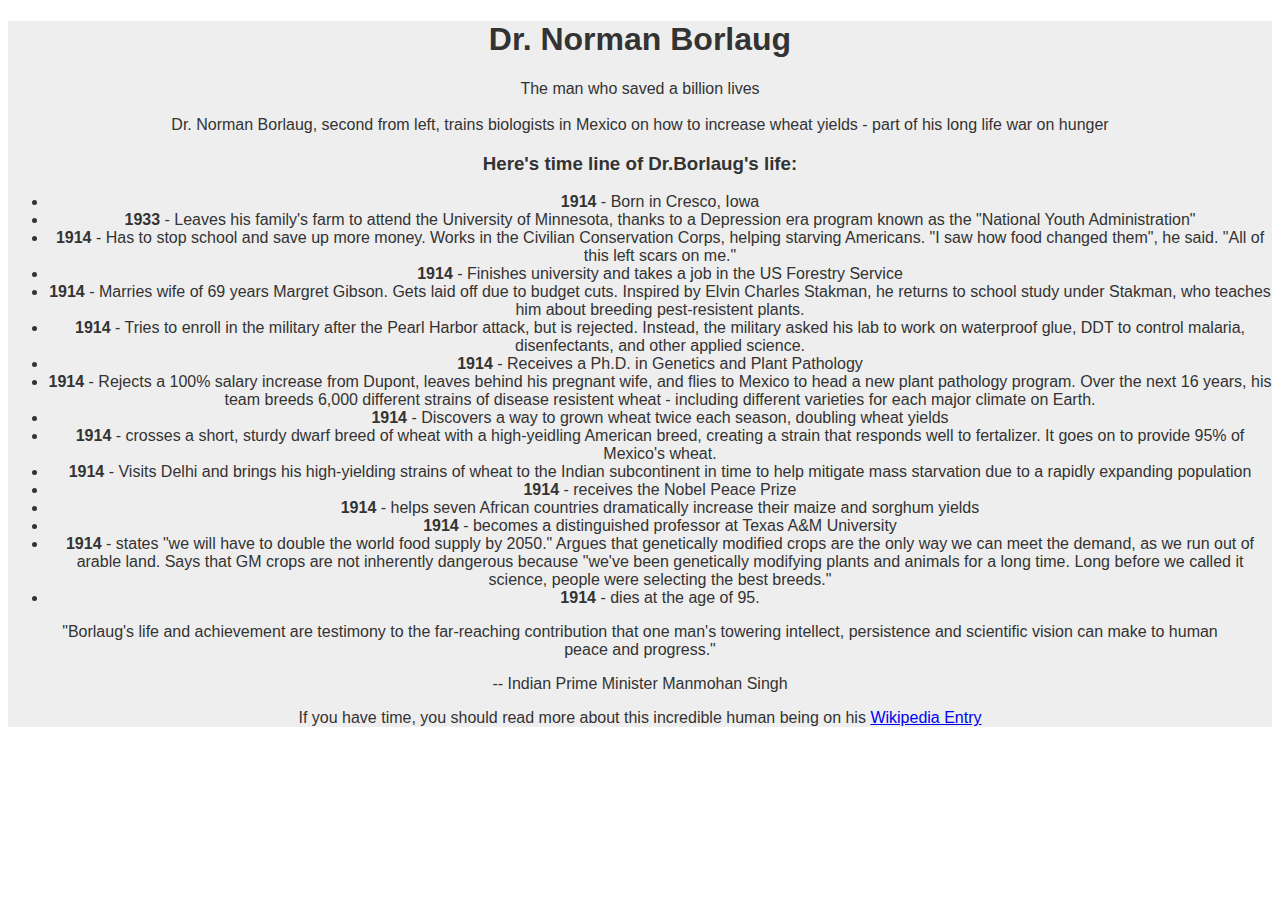
==== Responsive Web Design/Tribute page/Main.html @ 37ddf800 "first commit" ====
<!DOCTYPE html>
<html lang="de">

<head>
    <meta charset="UTF-8">
    <title>Tribute page</title>
    <script type="text/script" src="https://cdn.freecodecamp.org/testable-projects-fcc/v1/bundle.js."></script>
    <link rel="stylesheet" href="Main.css" />
</head>

<body>
    <section id="main">
        <h1 id="title">Dr. Norman Borlaug</h1>
        <div>The man who saved a billion lives</div>

        <div id="img-div">
            <img id="image" src="https://c2.staticflickr.com/4/3689/10613180113_fdf7bcd316_b.jpg" alt "pic from flickr">
            <figcaption id="img-caption">Dr. Norman Borlaug, second from left, trains biologists in Mexico on how to increase wheat yields - part of his
                long life war on hunger</figcaption>
        </div>

        <div id="tribute-info">
            <h3>Here's time line of Dr.Borlaug's life:</h3>
            <ul>
                <li>
                    <strong>1914</strong> - Born in Cresco, Iowa</li>
                <li>
                    <strong>1933</strong> - Leaves his family's farm to attend the University of Minnesota, thanks to a Depression
                    era program known as the "National Youth Administration"</li>
                <li>
                    <strong>1914</strong> - Has to stop school and save up more money. Works in the Civilian Conservation Corps,
                    helping starving Americans. "I saw how food changed them", he said. "All of this left scars on me."</li>
                <li>
                    <strong>1914</strong> - Finishes university and takes a job in the US Forestry Service</li>
                <li>
                    <strong>1914</strong> - Marries wife of 69 years Margret Gibson. Gets laid off due to budget cuts. Inspired by
                    Elvin Charles Stakman, he returns to school study under Stakman, who teaches him about breeding pest-resistent
                    plants.</li>
                <li>
                    <strong>1914</strong> - Tries to enroll in the military after the Pearl Harbor attack, but is rejected. Instead,
                    the military asked his lab to work on waterproof glue, DDT to control malaria, disenfectants, and other
                    applied science.</li>
                <li>
                    <strong>1914</strong> - Receives a Ph.D. in Genetics and Plant Pathology</li>
                <li>
                    <strong>1914</strong> - Rejects a 100% salary increase from Dupont, leaves behind his pregnant wife, and flies
                    to Mexico to head a new plant pathology program. Over the next 16 years, his team breeds 6,000 different
                    strains of disease resistent wheat - including different varieties for each major climate on Earth.</li>
                <li>
                    <strong>1914</strong> - Discovers a way to grown wheat twice each season, doubling wheat yields</li>
                <li>
                    <strong>1914</strong> - crosses a short, sturdy dwarf breed of wheat with a high-yeidling American breed, creating
                    a strain that responds well to fertalizer. It goes on to provide 95% of Mexico's wheat.</li>
                <li>
                    <strong>1914</strong> - Visits Delhi and brings his high-yielding strains of wheat to the Indian subcontinent
                    in time to help mitigate mass starvation due to a rapidly expanding population</li>
                <li>
                    <strong>1914</strong> - receives the Nobel Peace Prize</li>
                <li>
                    <strong>1914</strong> - helps seven African countries dramatically increase their maize and sorghum yields</li>
                <li>
                    <strong>1914</strong> - becomes a distinguished professor at Texas A&M University</li>
                <li>
                    <strong>1914</strong> - states "we will have to double the world food supply by 2050." Argues that genetically
                    modified crops are the only way we can meet the demand, as we run out of arable land. Says that GM crops
                    are not inherently dangerous because "we've been genetically modifying plants and animals for a long
                    time. Long before we called it science, people were selecting the best breeds."</li>
                <li>
                    <strong>1914</strong> - dies at the age of 95.</li>
            </ul>
        </div>
        <blockquote>
            <p>"Borlaug's life and achievement are testimony to the far-reaching contribution that one man's towering intellect,
                persistence and scientific vision can make to human peace and progress."</p>
            <div>-- Indian Prime Minister Manmohan Singh</div>
        </blockquote>
        <p>
            If you have time, you should read more about this incredible human being on his
            <a id="tribute-link" target="_blank" href="https://en.wikipedia.org/wiki/Norman_Borlaug">Wikipedia Entry</a>
        </p>
    </section>
</body>

</html>
---- Responsive Web Design/Tribute page/Main.css ----
html, body {
    font-family:"Trebuchet MS", Helvetica, sans-serif;
    text-align:center;
    min-width:260px; 
    color:#333;
}

#main {
    margin: 30 auto; 
    background-color:  #eee;
}
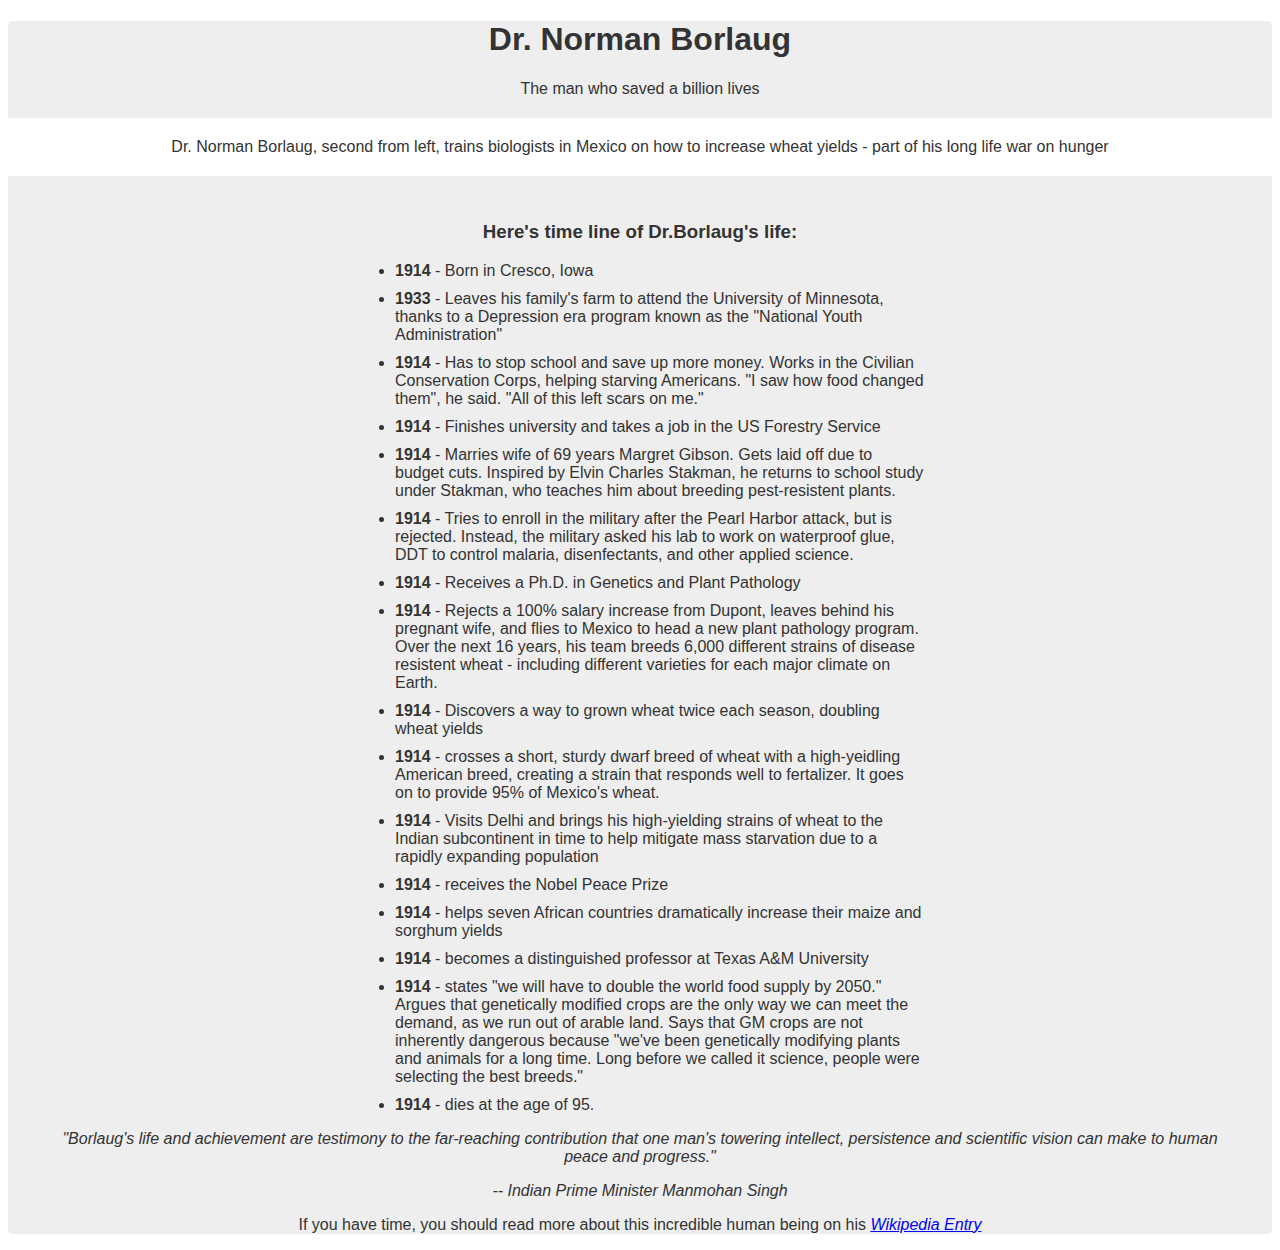
==== commit ad804e0f: "Finish tribute page" ====
--- a/Responsive Web Design/Tribute page/Main.html
+++ b/Responsive Web Design/Tribute page/Main.html
@@ -20,7 +20,7 @@
         </div>
 
         <div id="tribute-info">
-            <h3>Here's time line of Dr.Borlaug's life:</h3>
+            <h3 id="headline">Here's time line of Dr.Borlaug's life:</h3>
             <ul>
                 <li>
                     <strong>1914</strong> - Born in Cresco, Iowa</li>
@@ -76,7 +76,7 @@
         </blockquote>
         <p>
             If you have time, you should read more about this incredible human being on his
-            <a id="tribute-link" target="_blank" href="https://en.wikipedia.org/wiki/Norman_Borlaug">Wikipedia Entry</a>
+            <a id="tribute-link" target="_blank" href="https://en.wikipedia.org/wiki/Norman_Borlaug"><em>Wikipedia Entry</em></a>
         </p>
     </section>
 </body>
--- a/Responsive Web Design/Tribute page/Main.css
+++ b/Responsive Web Design/Tribute page/Main.css
@@ -8,4 +8,40 @@
 #main {
     margin: 30 auto; 
     background-color:  #eee;
+    border: 0px solid; 
+    border-radius: 5px;      
+}
+
+#img-div {
+    margin: -5px;
+    margin-top: 20px;
+    border: solid 5px white; 
+    background: white;
+}
+
+#image {
+    max-width: 100%; 
+    height: auto; 
+    display: block;
+    margin: 0 auto;
+}
+
+#img-caption {
+    margin: 15px;
+}
+
+#headline {
+    margin-top: 50px; 
+    text-align: center;
+}
+ul {
+    text-align: left;
+    max-width: 550px;
+    margin: 0 auto;
+}
+li {
+    margin: 10px
+}
+blockquote {
+    font-style: italic
 }